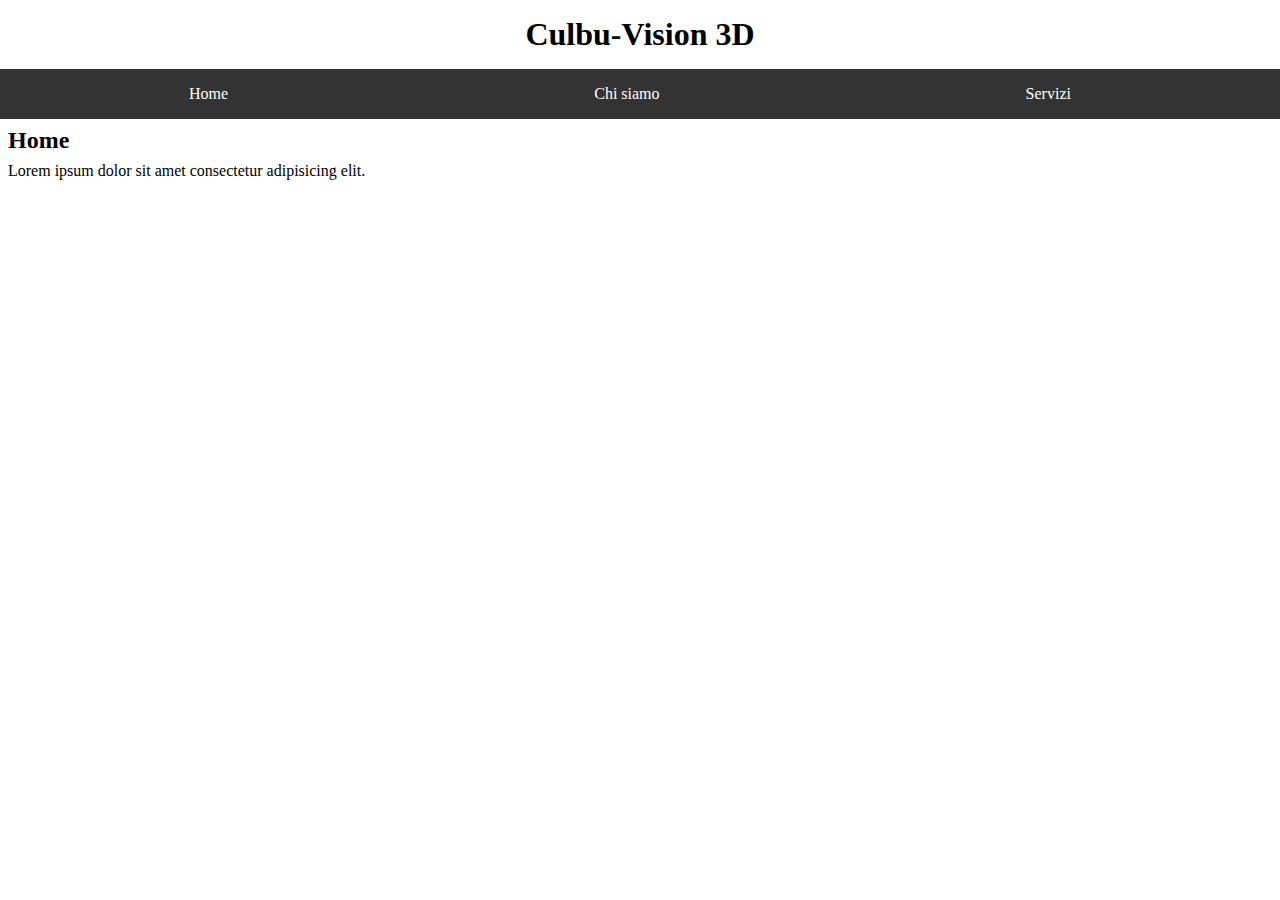
==== home/index.html @ e4a142f6 "Riorganizzazione" ====
<!DOCTYPE html>
<html lang="it">

<html>

<head>
    <meta charset="utf-8">
    <meta name="viewport" content="width=device-width, initial-scale=1">
    <link rel="stylesheet" type="text/css" href="/style.css">
    <link rel="icon" href="immagini/favicon.ico" type="image/x-icon">
    <title>Culbu Vision 3D</title>
</head>

<body>
    <h1>Culbu-Vision 3D</h1>
    <nav class="navbar">
        <ul>
            <li><a href="/home/index.html">Home</a></li>
            <li><a href="/about/about.html">Chi siamo</a></li>
            <li><a href="/servizi/servizi.html">Servizi</a></li>
        </ul>
    </nav>
    <h2>Home</h2>
    <p>Lorem ipsum dolor sit amet consectetur adipisicing elit.</p>
</body>

<script type="text/javascript" src="index.js"></script>

</html>
---- style.css ----
* {
    margin: 0;
    padding: 0;
    border: none;
    font-size: 12pt;
    font-weight: normal;
    text-align: left;
    color: black;
}

h1 {
    font-weight: bold;
    font-size: 24pt;
    text-align: center;
    margin: 16px;
}

h2 {
    font-weight: bold;
    font-size: 18pt;
    margin: 8px
}

p {
    margin: 8px;
}


/* Barra di navigazione */

.navbar {
    background-color: #333;
    color: #fff;
    padding: 1em;
    text-align: center;
}

.navbar ul {
    list-style: none;
    margin: 0;
    padding: 0;
    display: flex;
    justify-content: space-around;
}

.navbar li {
    margin-right: 20px;
}

.navbar a {
    color: #fff;
    text-decoration: none;
    transition: color 0.2s ease;
}

.navbar a:hover {
    color: #ccc;
}
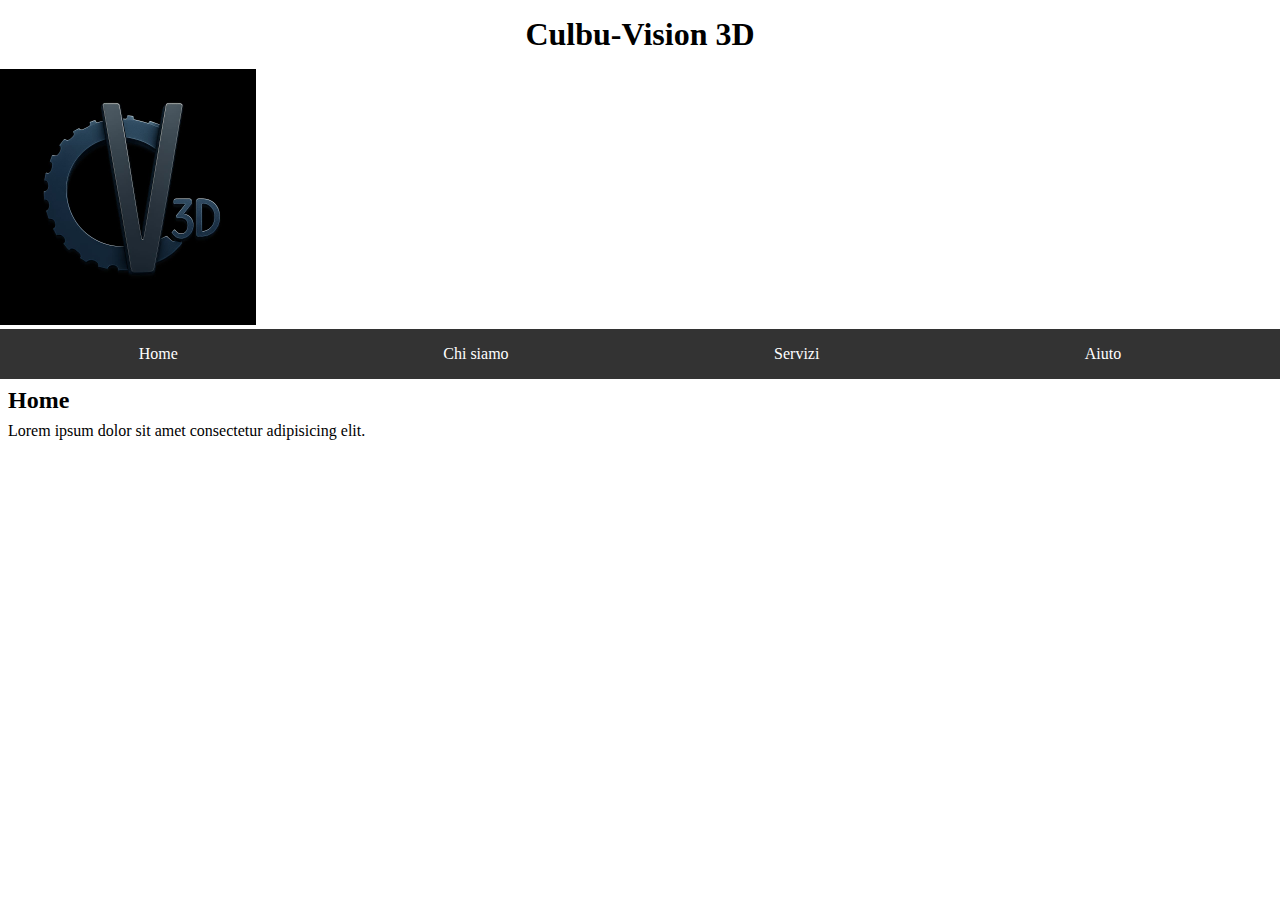
==== commit aa94ed5d: "Aggiornamento" ====
--- a/home/index.html
+++ b/home/index.html
@@ -1,29 +1,29 @@
 <!DOCTYPE html>
 <html lang="it">
-
-<html>
 
 <head>
     <meta charset="utf-8">
     <meta name="viewport" content="width=device-width, initial-scale=1">
     <link rel="stylesheet" type="text/css" href="/style.css">
-    <link rel="icon" href="immagini/favicon.ico" type="image/x-icon">
+    <link rel="icon" href="/immagini/favicon.ico" type="image/x-icon">
     <title>Culbu Vision 3D</title>
 </head>
 
 <body>
     <h1>Culbu-Vision 3D</h1>
+    <img src="/immagini/logo_c.jpg" alt="Culbu-Vision 3D" width="20%">
     <nav class="navbar">
         <ul>
             <li><a href="/home/index.html">Home</a></li>
             <li><a href="/about/about.html">Chi siamo</a></li>
             <li><a href="/servizi/servizi.html">Servizi</a></li>
+            <li><a href="/aiuto/aiuto.html">Aiuto</a></li>
         </ul>
     </nav>
     <h2>Home</h2>
     <p>Lorem ipsum dolor sit amet consectetur adipisicing elit.</p>
 </body>
 
-<script type="text/javascript" src="index.js"></script>
+<!-- ! <script type="text/javascript" src="index.js"></script> -->
 
 </html>